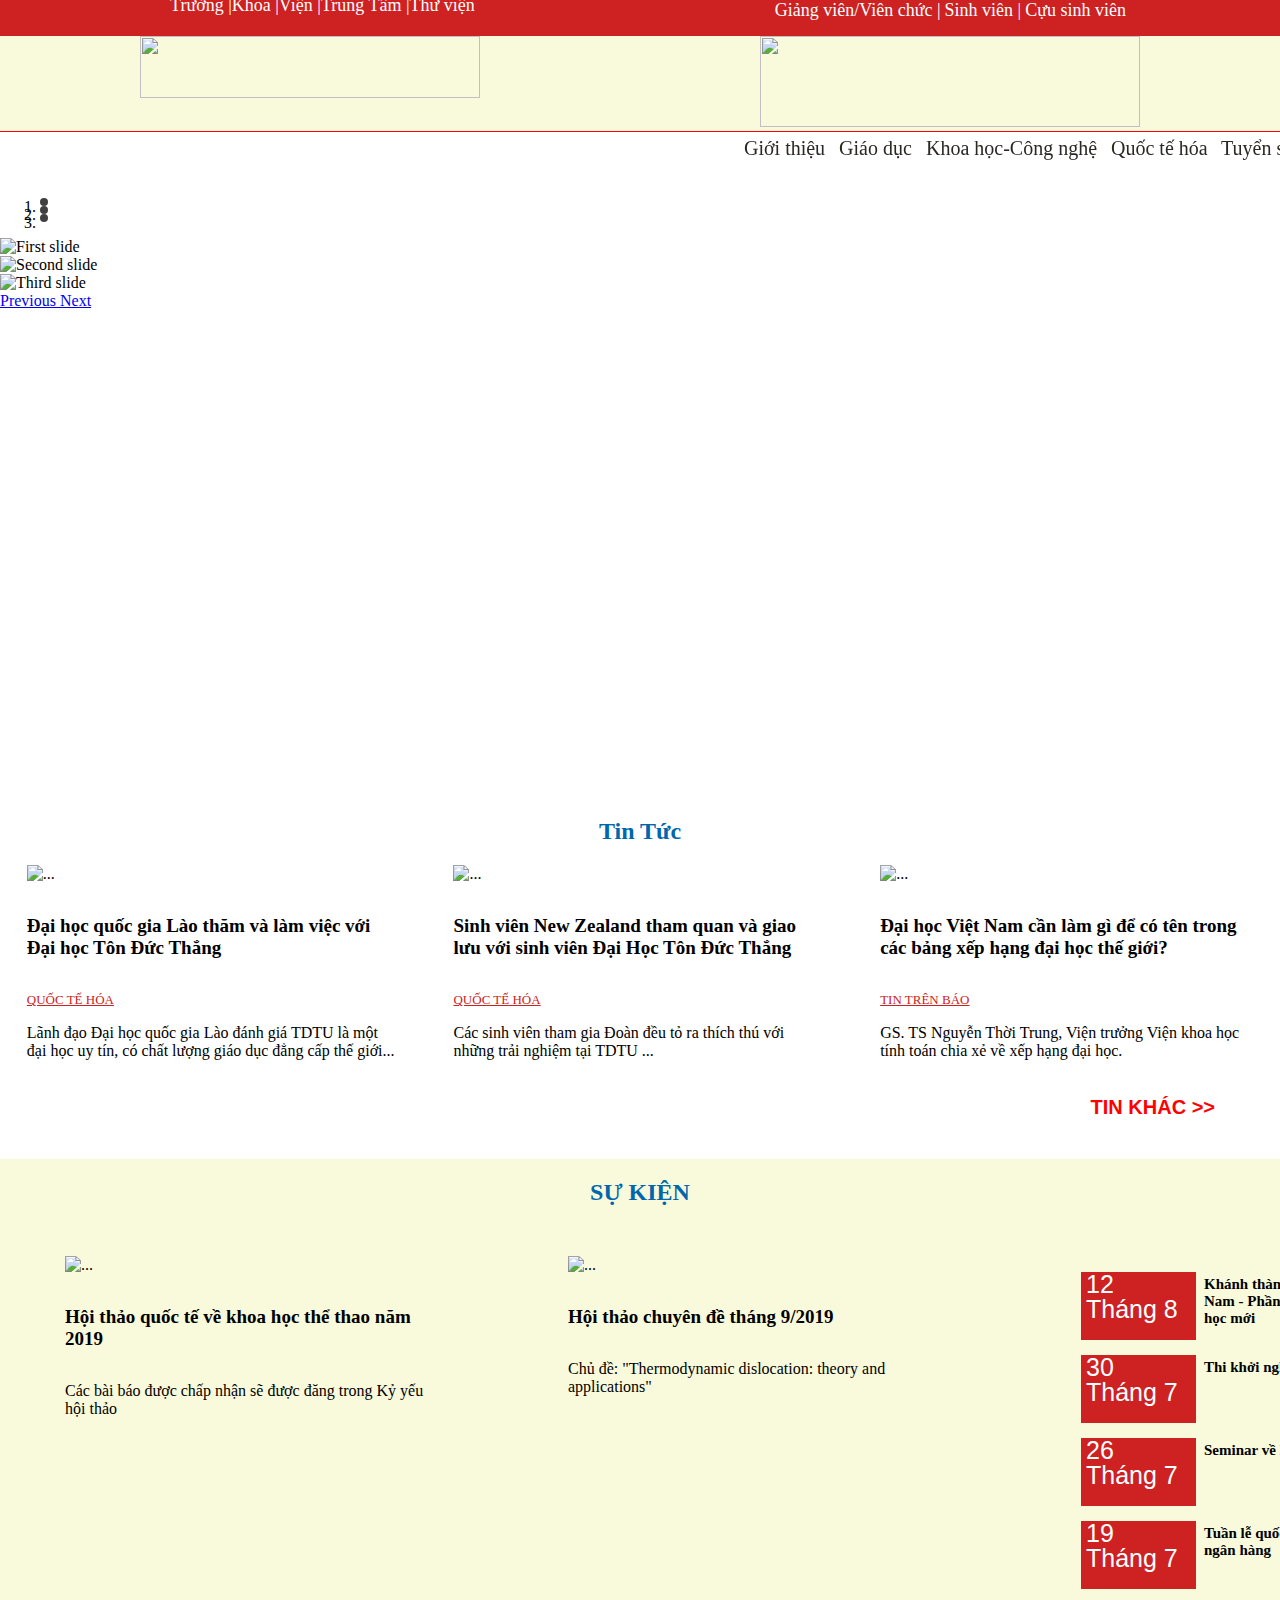
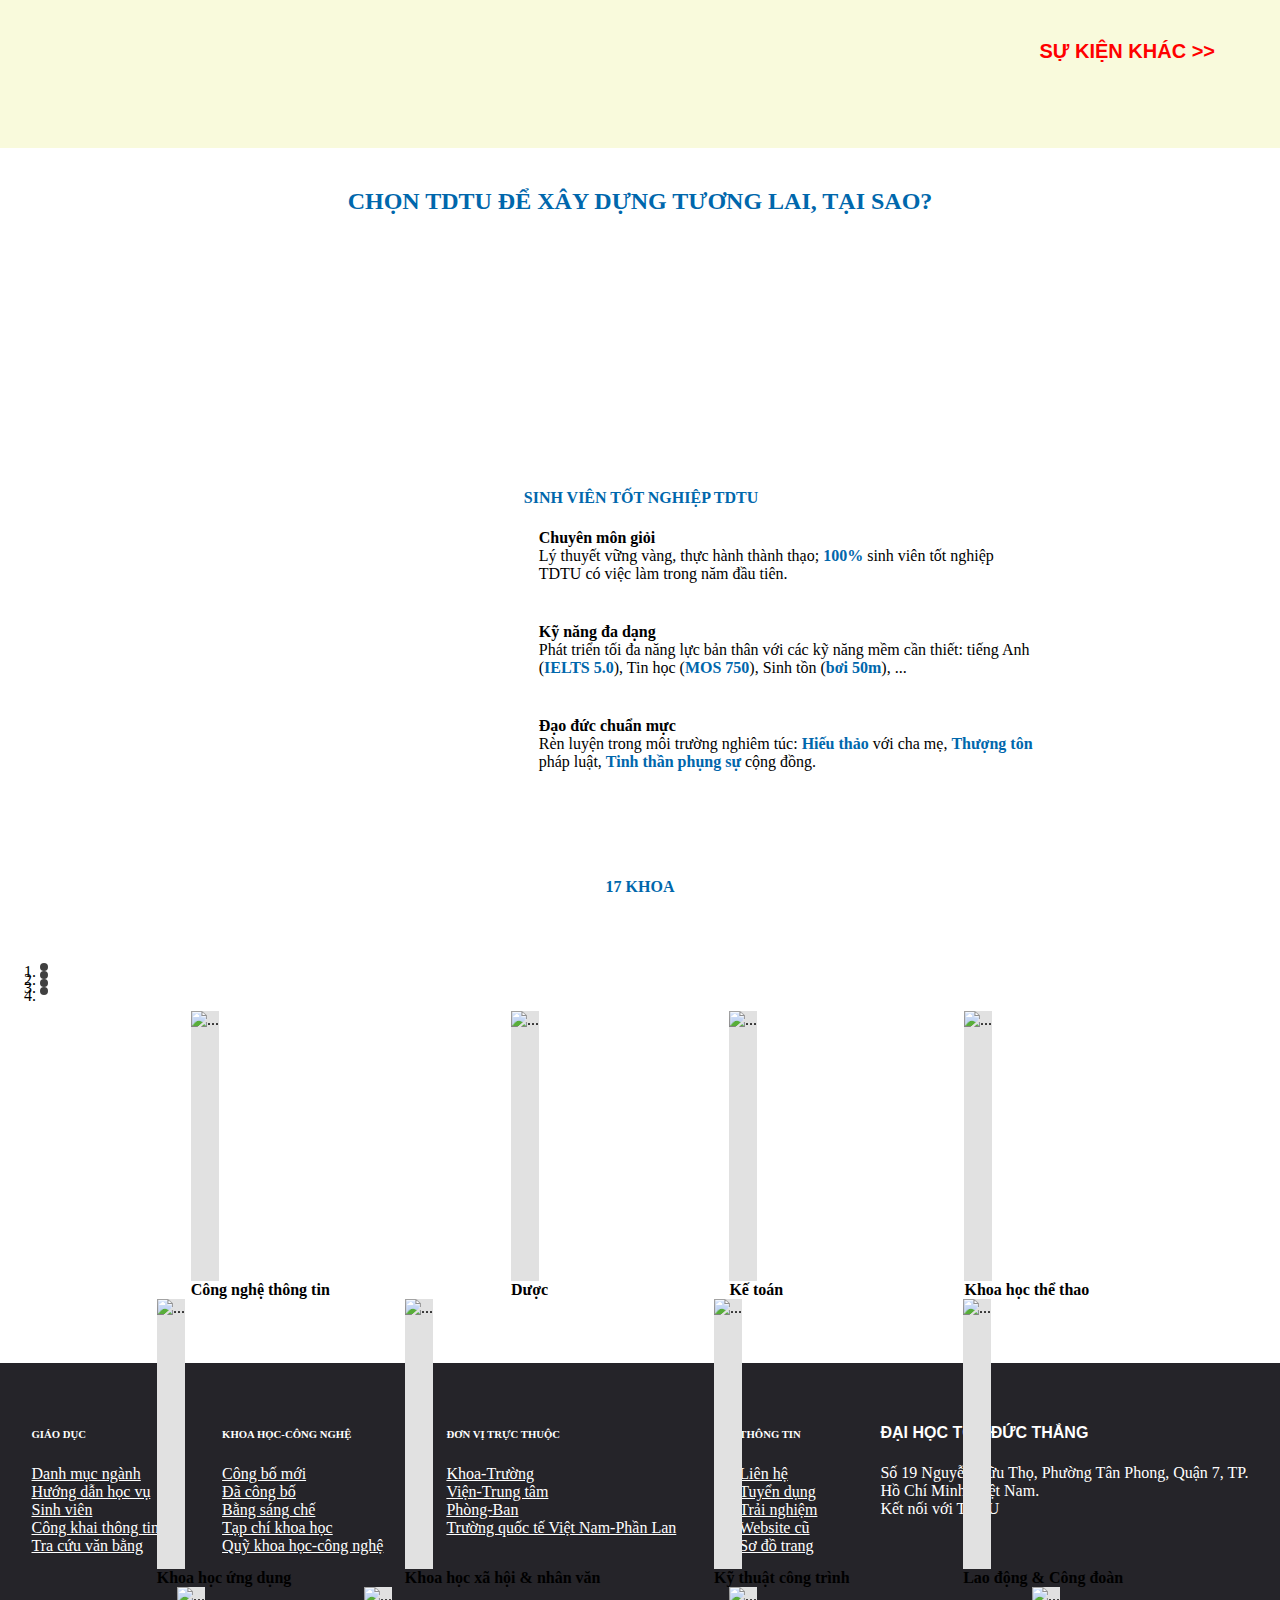
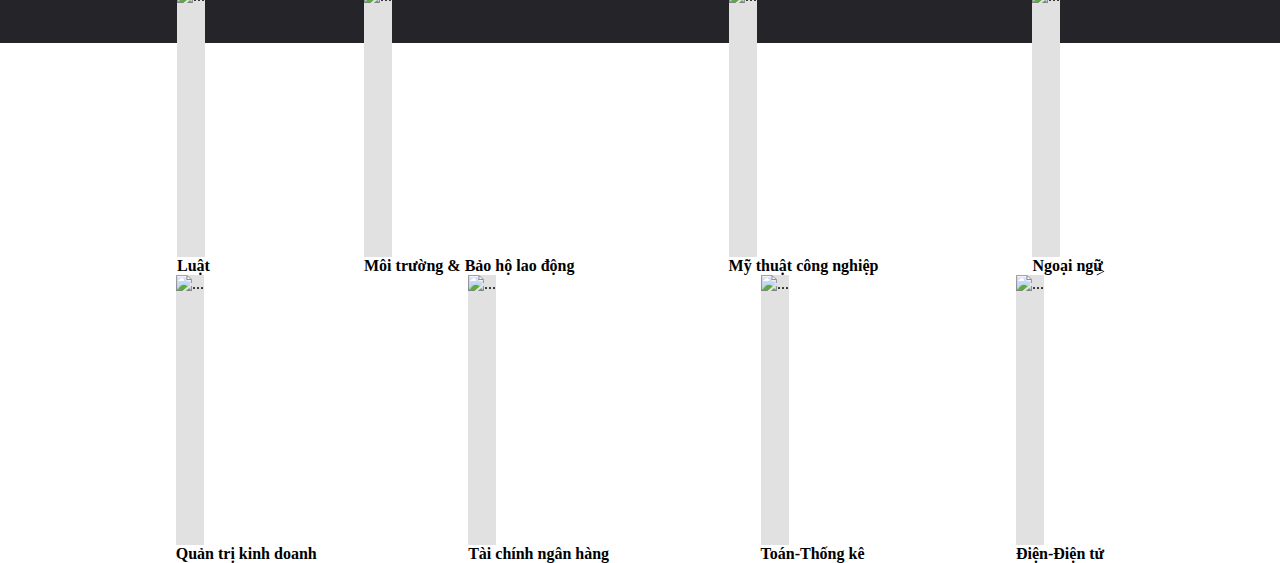
==== HTML/myweb.html @ 5452dd0e "Hoàn thành trang chủ" ====
<!DOCTYPE html>
<html lang="en">

<head>
    <meta charset="UTF-8">
    <meta name="viewport" content="width=device-width, initial-scale=1, shrink-to-fit=no">
    <title>ĐH Tôn Đức Thắng</title>
    <link rel="stylesheet" href="../jquery-ui-1.12.1.custom/jquery-ui-1.12.1.custom/jquery-ui.min.css">
    <link rel="stylesheet" href="../bootstrap-4.3.1-dist/bootstrap-4.3.1-dist/css/bootstrap.min.css">
    <link rel="stylesheet" href="../CSS/myweb.css">
    <link rel="stylesheet" href="../CSS/font.css">
    <link rel="stylesheet" href="../dist/aos.css"><!--animation scroll -->
    <script src="../dist/aos.js"></script>
    <script src="../jquery.js"></script>
    <script src="../bootstrap-4.3.1-dist/bootstrap-4.3.1-dist/js/bootstrap.bundle.min.js"></script>
    <script src="../bootstrap-4.3.1-dist/bootstrap-4.3.1-dist/js/bootstrap.min.js"></script>
</head>

<body>
    <div id="wrapper">
    	<button id="myBtn" title="Go to top"><i class="fas fa-chevron-circle-up"></i></button>
        <div id="header">
            <div class="firstheader">
                <div class="left">
                    <i class="fas fa-university"></i>
                    <ul>
                    	<li><a href="" class="menu-name">Trường |</a>
							<ul class="dropdown">
								<li><a href="">Trường TCCN Tôn Đức Thắng</a></li>
								<li><a href="">Trường quốc tế Việt Nam-Phần Lan</a></li>
							</ul>
                    	</li>
                    	<li><a href="" class="menu-name">Khoa |</a>
							<ul class="dropdown">
								<li> <a href="">Khoa Công nghệ thông tin</a></li>
								<li> <a href="">Khoa Dược</a></li>
								<li> <a href="">Khoa điện tử</a></li>
								<li> <a href="">Khoa giáo dục quốc tế</a></li>
								<li> <a href="">Khoa kế toán</a></li>
								<li> <a href="">Khoa khoa học thể thao</a></li>
								<li> <a href="">Khoa khoa học ứng dụng</a></li>
								<li> <a href="">Khoa khoa học xã hội và nhân văn </a></li>
								<li> <a href="">Khoa kỹ thuật công trình</a></li>
								<li> <a href="">Khoa lao động và công đoàn </a></li>
								<li> <a href="">Khoa luật</a></li>
								<li> <a href="">Khoa môi trường và bảo hộ lao động</a></li>
								<li> <a href="">Khoa mỹ thuật công nghiệp</a></li>
								<li> <a href="">Khoa ngoại ngữ</a></li>
								<li> <a href="">Khoa quản trị kinh doanh</a></li>
								<li> <a href="">Khoa tài chính-ngân hàng</a></li>
								<li> <a href="">Khoa toán-thống kê</a></li>
							</ul>
                    	</li>
                    	<li><a href="" class="menu-name">Viện |</a>
							<ul class="dropdown">
								<li><a href="">Viện hợp tác quốc tế và nghiên cứu phát triển</a></li>
								<li><a href="">Viện khoa học tính toán</a></li>
								<li><a href="">Viện nghiên cứu di truyền và giống</a></li>
								<li><a href="">Viện tiên tiến khoa học vật liệu</a></li>
								<li><a href="">Viện chính sách kinh tế và kinh doanh</a></li>
							</ul>
                    	</li>
                    	<li><a href="" class="menu-name">Trung Tâm |</a>
							<ul class="dropdown">
								<li><a href="">TT an toàn lao động và công nghệ môi trường</a></li>
								<li><a href="">TT chuyên gia Hàn Quốc</a></li>
								<li><a href="">TT công nghệ thông tin ứng dụng</a></li>
								<li><a href="">TT đào tạo phát triển xã hội</a></li>
								<li><a href="">TT đào tạo và phát triển các giải pháp kinh tế </a></li>
								<li><a href="">TT giáo dục quốc phòng an ninh </a></li>
								<li><a href="">TT hợp tác Châu Âu </a></li>
								<li><a href="">TT hợp tác doanh nghiệp và cựu sinh viên</a></li>
								<li><a href="">TT nghiên cứu và đào tạo kinh tế ứng dụng</a></li>
								<li><a href="">TT ngôn ngữ sáng tạo</a></li>
								<li><a href="">TT phát triển khoa học quản lý và công nghệ ứng dụng</a></li>
								<li><a href="">TT tư vấn và kiểm định xây dựng</a></li>
								<li><a href="">TT ứng dụng và phát triển mỹ thuật công nghiệp</a></li>
								<li><a href="">TT Việt Nam học và tiếng Việt cho người nước ngoài</a></li>
								<li><a href="">TT thông tin học thuật và nghiên cứu</a></li>
								<li><a href="">TT quan trắc môi trường</a></li>
							</ul>	
                    	</li>
                    	<li><a href="" class="menu-name">Thư viện</a></li>
                    </ul>
                </div>
                <div class="right">
                    <i class="fas fa-user"></i>
                    <a href="">Giảng viên/Viên chức |</a>
                    <a href="">Sinh viên |</a>
                    <a href="">Cựu sinh viên</a>
                    <img src="../IMG/flag-en.png" alt="">
                </div>
            </div>
            <div class="secondheader">
                <div class="brand-left"> <img src="../IMG/Brand-left.png" alt=""></div>
                <div class="brand-right"> <img src="../IMG/Brand-right.png" alt=""></div>
            </div>
            <div class="thirdheader">
                <div class="menu">
                    <a class="link" href="">Giới thiệu</a>
                    <a class="link" href="">Giáo dục</a>
                    <a class="link" href="">Khoa học-Công nghệ</a>
                    <a class="link" href="">Quốc tế hóa</a>
                    <a class="link" href="">Tuyển sinh</a>
                </div>
                <div class="search-box">
                    <i class="fas fa-search"></i>
                </div>
            </div>
        </div>
        <div id="main">
            <div class="slide">
                <div id="myCarousel1" class="carousel slide" data-ride="carousel">
                    <ol class="carousel-indicators">
                        <li data-target="#myCarousel1" data-slide-to="0" class="active"></li>
                        <li data-target="#myCarousel1" data-slide-to="1"></li>
                        <li data-target="#myCarousel1" data-slide-to="2"></li>
                    </ol>
                    <div class="carousel-inner">
                        <div class="carousel-item active">
                            <img class="d-block w-100" src="../IMG/slidepics-1.jpg" alt="First slide">
                        </div>
                        <div class="carousel-item">
                            <img class="d-block w-100" src="../IMG/slidepics-2.jpg" alt="Second slide">
                        </div>
                        <div class="carousel-item">
                            <img class="d-block w-100" src="../IMG/slidepics-3.jpg" alt="Third slide">
                        </div>
                    </div>
                    <a class="carousel-control-prev" href="#myCarousel1" role="button" data-slide="prev">
                        <span class="carousel-control-prev-icon" aria-hidden="true"></span>
                        <span class="sr-only">Previous</span>
                    </a>
                    <a class="carousel-control-next" href="#myCarousel1" role="button" data-slide="next">
                        <span class="carousel-control-next-icon" aria-hidden="true"></span>
                        <span class="sr-only">Next</span>
                    </a>
                </div>
            </div>
            <div class="News">
                <h2 style="color:#0067ac; text-align: center;">Tin Tức</h2>
                <div id="row1">
                    <div class="card ">
                        <div class="img-zoom"><img src="../IMG/newspics-3.png" class="card-img-top newsimg" alt="..."></div>
                        <div class="card-body">
                            <h5 class="card-title">Đại học quốc gia Lào thăm và làm việc với Đại học Tôn Đức Thắng</h5>
                            <a href="#" class="btn btn-primary">QUỐC TẾ HÓA</a>
                            <p class="card-text"> Lãnh đạo Đại học quốc gia Lào đánh giá TDTU là một đại học uy tín, có chất lượng giáo dục đẳng cấp thế giới... </p>
                        </div>
                    </div>
                    <div class="card ">
                        <div class="img-zoom"><img src="../IMG/newspics-2.png" class="card-img-top newsimg" alt="..."></div>
                        <div class="card-body">
                            <h5 class="card-title">Sinh viên New Zealand tham quan và giao lưu với sinh viên Đại Học Tôn Đức Thắng</h5>
                            <a href="#" class="btn btn-primary">QUỐC TẾ HÓA</a>
                            <p class="card-text"> Các sinh viên tham gia Đoàn đều tỏ ra thích thú với những trải nghiệm tại TDTU ... </p>
                        </div>
                    </div>
                    <div class="card ">
                        <div class="img-zoom"><img src="../IMG/newspics-3.png" class="card-img-top newsimg" alt="..."></div>
                        <div class="card-body">
                            <h5 class="card-title">Đại học Việt Nam cần làm gì để có tên trong các bảng xếp hạng đại học thế giới?</h5>
                            <a href="#" class="btn btn-primary">TIN TRÊN BÁO</a>
                            <p class="card-text"> GS. TS Nguyễn Thời Trung, Viện trưởng Viện khoa học tính toán chia xẻ về xếp hạng đại học. </p>
                        </div>
                    </div>
                </div>
            </div>
            <div class="more-sth"> <a href="#"> TIN KHÁC >> </a></div>
            <div id="ndmain">
                <h2 style="color:#0067ac; text-align: center;">SỰ KIỆN</h2>
                <div class="event">
                    <div id="col1">
                        <div class="card">
                            <img src="../IMG/eventpics1.jpg" class="card-img-top" alt="...">
                            <div class="card-body">
                                <h5 class="card-title">Hội thảo quốc tế về khoa học thể thao năm 2019</h5>
                                <p class="card-text">Các bài báo được chấp nhận sẽ được đăng trong Kỷ yếu hội thảo</p>
                            </div>
                        </div>
                        <div class="card eventcard2">
                            <img src="../IMG/eventpics2.jpg" class="card-img-top" alt="...">
                            <div class="card-body">
                                <h5 class="card-title">Hội thảo chuyên đề tháng 9/2019</h5>
                                <p class="card-text">Chủ đề: "Thermodynamic dislocation: theory and applications"</p>
                            </div>
                        </div>
                    </div>
                    <div id="col2">
                        <ul>
                            <li>
                                <div class="event-block">
                                    <div class="event-date">
                                        <span class="day">12</span>
                                        <br>
                                        <span class="month">Tháng 8</span>
                                    </div>
                                    <div class="event-title">
                                        <a href="#">Khánh thành Trường quốc tế Việt Nam - Phần Lan và khai giảng năm học mới</a>
                                    </div>
                                </div>
                            </li>
                            <li>
                                <div class="event-block">
                                    <div class="event-date">
                                        <span class="day">30</span>
                                        <br>
                                        <span class="month">Tháng 7</span>
                                    </div>
                                    <div class="event-title">
                                        <a href="#">Thi khởi nghiệp Năm 2019</a>
                                    </div>
                                </div>
                            </li>
                            <li>
                                <div class="event-block">
                                    <div class="event-date">
                                        <span class="day">26</span>
                                        <br>
                                        <span class="month">Tháng 7</span>
                                    </div>
                                    <div class="event-title">
                                        <a href="#">Seminar về hóa học lượng tử</a>
                                    </div>
                                </div>
                            </li>
                            <li>
                                <div class="event-block">
                                    <div class="event-date">
                                        <span class="day">19</span>
                                        <br>
                                        <span class="month">Tháng 7</span>
                                    </div>
                                    <div class="event-title">
                                        <a href="#">Tuần lễ quốc tế 2019 Khoa tài chính-ngân hàng</a>
                                    </div>
                                </div>
                            </li>
                        </ul>
                    </div>
                </div>
                <div class="more-sth"> <a href="#"> SỰ KIỆN KHÁC >> </a></div>
            </div>
            <div class="reason-to">
                <h2>CHỌN TDTU ĐỂ XÂY DỰNG TƯƠNG LAI, TẠI SAO?</h2>
                <div class="reason-to-1">
                    <div id="transcroller-body" class="aos-all">
                        <div class="aos-item" data-aos="zoom-in">
                            <div class="aos-item__inner">
                                <a href="#"><img src="../IMG/zoomin1.jpg" alt=""></a>
                                <a href="#"> 1-TDTU là đại học số 1 Việt Nam và Top 1000 đại học hàng đầu thế giới </a>
                            </div>
                        </div>
                        <div class="aos-item" data-aos="zoom-in">
                            <div class="aos-item__inner">
                                <a href="#"><img src="../IMG/zoomin2.jpg" alt=""></a>
                                <a href="#">  2-Điều kiện, phương pháp dạy và học chuyên dụng, hiện đại </a>
                            </div>
                        </div>
                        <div class="aos-item" data-aos="zoom-in">
                            <div class="aos-item__inner">
                                <a href="#"><img src="../IMG/zoomin3.jpg" alt=""></a>
                                <a href="#"> 3-Lực lượng chuyên môn hùng mạnh và chuyên nghiệp </a>
                            </div>
                        </div>
                    </div>
                </div>
                <div class="reason-to-2">
                    <div id="transcroller-body" class="aos-all">
                        <div class="aos-item" data-aos="zoom-in">
                            <div class="aos-item__inner">
                                <a href="#"><img src="../IMG/zoomin4.jpg" alt=""></a>
                                <a href="#">  4-Chương trình giáo dục đại học và sau đại học tiên tiến </a>
                            </div>
                        </div>
                        <div class="aos-item" data-aos="zoom-in">
                            <div class="aos-item__inner">
                                <a href="#"><img src="../IMG/zoomin5.jpg" alt=""></a>
                                <a href="#">  5-Môi trường học tập tiêu chuẩn quốc tế 5 sao  </a>
                            </div>
                        </div>
                        <div class="aos-item" data-aos="zoom-in">
                            <div class="aos-item__inner">
                                <a href="#"><img src="../IMG/zoomin6.jpg" alt=""></a>
                                <a href="#">  6-Chuẩn đầu ra của giáo dục đạt tầm quốc tế </a>
                            </div>
                        </div>
                        <div class="aos-item" data-aos="zoom-in">
                            <div class="aos-item__inner">
                                <a href="#"><img src="../IMG/zoomin7.jpg" alt=""></a>
                                <a href="#">  7-Môi trường rèn luyện tốt nhất  </a>
                            </div>
                        </div>
                    </div>
                </div>
            </div>
            <div class="after-graduated">
                <div class="left-col">
                    <div id="transcroller-body" class="aos-all">
                        <div class="aos-item" data-aos="zoom-in-up">
                            <div class="aos-item__inner">
                                <img src="../IMG/zoomup.png" alt="">
                            </div>
                        </div>
                    </div>
                </div>
                <div class="right-col">
                    <h4>SINH VIÊN TỐT NGHIỆP TDTU</h4>
                    <ul>
                        <li>
                            <div class="graduated-block">
                                <div class="thumb-icon">
                                    <i class="far fa-thumbs-up"></i>
                                </div>
                                <div class="description">
                                    <span><b>Chuyên môn giỏi</b></span>
                                    <br>
                                    <span>Lý thuyết vững vàng, thực hành thành thạo; <b style="color: #0067ac">100%</b> sinh viên tốt nghiệp TDTU có việc làm trong năm đầu tiên.</span>
                                </div>
                            </div>
                        </li>
                        <li>
                            <div class="graduated-block">
                                <div class="thumb-icon">
                                    <i class="far fa-thumbs-up"></i>
                                </div>
                                <div class="description">
                                    <span><b>Kỹ năng đa dạng</b></span>
                                    <br>
                                    <span>Phát triển tối đa năng lực bản thân với các kỹ năng mềm cần thiết: tiếng Anh (<b style="color: #0067ac">IELTS 5.0</b>), Tin học (<b style="color: #0067ac">MOS 750</b>), Sinh tồn (<b style="color: #0067ac">bơi 50m</b>), ...</span>
                                </div>
                            </div>
                        </li>
                        <li>
                            <div class="graduated-block">
                                <div class="thumb-icon">
                                    <i class="far fa-thumbs-up"></i>
                                </div>
                                <div class="description">
                                    <span><b>Đạo đức chuẩn mực</b></span>
                                    <br>
                                    <span>Rèn luyện trong môi trường nghiêm túc: <b style="color: #0067ac">Hiếu thảo</b> với cha mẹ, <b style="color: #0067ac">Thượng tôn</b> pháp luật, <b style="color: #0067ac">Tinh thần phụng sự</b> cộng đồng.</span>
                                </div>
                            </div>
                        </li>
                    </ul>
                </div>
            </div>
            <div class="Subject">
            	<div class="subject-total"> <h4>17 KHOA</h4> </div>
                <div id="myCarousel2" class="carousel slide" data-ride="carousel">
                    <ol class="carousel-indicators outside-indicators">
                        <li data-target="#myCarousel2" data-slide-to="0" class="active"></li>
                        <li data-target="#myCarousel2" data-slide-to="1"></li>
                        <li data-target="#myCarousel2" data-slide-to="2"></li>
                        <li data-target="#myCarousel2" data-slide-to="3"></li>
                    </ol>
                    <div class="carousel-inner">
                        <div class="carousel-item active">
                            <div class="khoa">
                                <div class="faculty-of">
                                    <div class="black-blured">
                                        <img src="../IMG/Khoa-CNTT.jpg" class="card-img-top" alt="...">
                                        <div class="middle">
                                            <a href="#" class="text">VISIT THE WEB SITE</a></div>
                                    </div>
                                    <div><a href="">Công nghệ thông tin</a></div>
                                </div>
                                <div class="faculty-of">
                                    <div class="black-blured">
                                        <img src="../IMG/Khoa-Duoc.jpg" class="card-img-top" alt="...">
                                        <div class="middle">
                                            <a href="#" class="text">VISIT THE WEB SITE</a></div>
                                    </div>
                                    <div><a href="">Dược</a></div>
                                </div>
                                <div class="faculty-of">
                                    <div class="black-blured">
                                        <img src="../IMG/Khoa-Ke-Toan-new.jpg" class="card-img-top" alt="...">
                                        <div class="middle">
                                            <a href="#" class="text">VISIT THE WEB SITE</a></div>
                                    </div>
                                    <div><a href="">Kế toán</a></div>
                                </div>
                                <div class="faculty-of">
                                    <div class="black-blured">
                                        <img src="../IMG/Khoa-KHTT-new.jpg" class="card-img-top" alt="...">
                                        <div class="middle">
                                            <a href="#" class="text">VISIT THE WEB SITE</a></div>
                                    </div>
                                    <div><a href="">Khoa học thể thao</a></div>
                                </div>
                            </div>
                        </div>
                        <div class="carousel-item">
                            <div class="khoa">
                                <div class="faculty-of">
                                    <div class="black-blured">
                                        <img src="../IMG/Khoa-KHUD-new.jpg" class="card-img-top" alt="...">
                                        <div class="middle">
                                            <a href="#" class="text">VISIT THE WEB SITE</a></div>
                                    </div>
                                    <div><a href="">Khoa học ứng dụng</a></div>
                                </div>
                                <div class="faculty-of">
                                    <div class="black-blured">
                                        <img src="../IMG/Khoa-XHNV-new.jpg" class="card-img-top" alt="...">

                                        <div class="middle">
                                            <a href="#" class="text">VISIT THE WEB SITE</a></div>
                                    </div>
                                    <div><a href="">Khoa học xã hội & nhân văn</a></div>
                                </div>
                                <div class="faculty-of">
                                    <div class="black-blured">
                                        <img src="../IMG/Khoa-KTCT-new.jpg" class="card-img-top" alt="...">

                                        <div class="middle">
                                            <a href="#" class="text">VISIT THE WEB SITE</a></div>
                                    </div>
                                    <div><a href="">Kỹ thuật công trình</a></div>
                                </div>
                                <div class="faculty-of">
                                    <div class="black-blured">
                                        <img src="../IMG/Khoa-QHLD-new.jpg" class="card-img-top" alt="...">

                                        <div class="middle">
                                            <a href="#" class="text">VISIT THE WEB SITE</a></div>
                                    </div>
                                    <div><a href="">Lao động & Công đoàn</a></div>
                                </div>
                            </div>
                        </div>
                        <div class="carousel-item">
                            <div class="khoa">
                                <div class="faculty-of">
                                    <div class="black-blured">
                                        <img src="../IMG/Khoa-luat-new.jpg" class="card-img-top" alt="...">
                                        <div class="middle">
                                            <a href="#" class="text">VISIT THE WEB SITE</a></div>
                                    </div>
                                    <div><a href="">Luật</a></div>
                                </div>
                                <div class="faculty-of">
                                    <div class="black-blured">
                                        <img src="../IMG/Khoa-MTBHLD-new.jpg" class="card-img-top" alt="...">

                                        <div class="middle">
                                            <a href="#" class="text">VISIT THE WEB SITE</a></div>
                                    </div>
                                    <div><a href="">Môi trường & Bảo hộ lao động</a></div>
                                </div>
                                <div class="faculty-of">
                                    <div class="black-blured">
                                        <img src="../IMG/Khoa-MTCN-new.jpg" class="card-img-top" alt="...">
                                        <div class="middle">
                                            <a href="#" class="text">VISIT THE WEB SITE</a></div>
                                    </div>
									<div><a href="">Mỹ thuật công nghiệp</a></div>
                                </div>
                                <div class="faculty-of">
                                    <div class="black-blured">
                                        <img src="../IMG/Khoa-NN-new.jpg" class="card-img-top" alt="...">
                                        <div class="middle">
                                            <a href="#" class="text">VISIT THE WEB SITE</a></div>
                                    </div>
                                    <div><a href="">Ngoại ngữ</a></div>
                                </div>
                            </div>
                        </div>
                        <div class="carousel-item">
                            <div class="khoa">
                                <div class="faculty-of">
                                    <div class="black-blured">
                                        <img src="../IMG/Khoa-QTKKD-new.jpg" class="card-img-top" alt="...">
                                        <div class="middle">
                                            <a href="#" class="text">VISIT THE WEB SITE</a></div>
                                    </div>
                                    <div><a href="">Quản trị kinh doanh</a></div>
                                </div>
                                <div class="faculty-of">
                                    <div class="black-blured">
                                        <img src="../IMG/Khoa-TCNH-new.jpg" class="card-img-top" alt="...">
                                        <div class="middle">
                                            <a href="#" class="text">VISIT THE WEB SITE</a></div>
                                    </div>
                                    <div><a href="">Tài chính ngân hàng</a></div>
                                </div>
                                <div class="faculty-of">
                                	<div class="black-blured">
                                		<img src="../IMG/Khoa-Toan-new.jpg" class="card-img-top" alt="...">
                                		<div class="middle">
                                			<a href="#" class="text">VISIT THE WEB SITE</a></div>
                                	</div>
                                		<div><a href="">Toán-Thống kê</a></div>
                                </div>
                                <div class="faculty-of">
                                	<div class="black-blured">
                                		<img src="../IMG/Khoa-Dien-DT-new.jpg" class="card-img-top" alt="...">
                                		<div class="middle">
                                			<a href="#" class="text">VISIT THE WEB SITE</a>></div>
                                	</div>
                                	<div><a href="">Điện-Điện tử</a></div>
                                </div>
                            </div>
                        </div>
                    </div>
                </div>
            </div>
        </div>
        <div id="footer">
            <div class="divided-footer">
                <div class="sec1">
                    <h6>GIÁO DỤC</h6>
                    <div class="menu-footer">
                        <a href="">Danh mục ngành</a>
                        <br>
                        <a href="">Hướng dẫn học vụ</a>
                        <br>
                        <a href="">Sinh viên</a>
                        <br>
                        <a href="">Công khai thông tin</a>
                        <br>
                        <a href="">Tra cứu văn bằng</a>
                        <br>
                    </div>
                </div>
                <div class="sec2">
                    <h6>KHOA HỌC-CÔNG NGHỆ</h6>
                    <div class="menu-footer">
                        <a href="">Công bố mới</a>
                        <br>
                        <a href="">Đã công bố</a>
                        <br>
                        <a href="">Bằng sáng chế</a>
                        <br>
                        <a href="">Tạp chí khoa học</a>
                        <br>
                        <a href="">Quỹ khoa học-công nghệ</a>
                        <br>
                    </div>
                </div>
                <div class="sec3">
                    <h6>ĐƠN VỊ TRỰC THUỘC</h6>
                    <div class="menu-footer">
                        <a href="">Khoa-Trường</a>
                        <br>
                        <a href="">Viện-Trung tâm</a>
                        <br>
                        <a href="">Phòng-Ban</a>
                        <br>
                        <a href="">Trường quốc tế Việt Nam-Phần Lan</a>
                        <br>
                    </div>
                </div>
                <div class="sec4">
                    <h6>THÔNG TIN</h6>
                    <div class="menu-footer">
                        <a href="">Liên hệ</a>
                        <br>
                        <a href="">Tuyển dụng</a>
                        <br>
                        <a href="">Trải nghiệm</a>
                        <br>
                        <a href="">Website cũ</a>
                        <br>
                        <a href="">Sơ đồ trang</a>
                        <br>
                    </div>
                </div>
                <div class="sec5">
                    <h4>ĐẠI HỌC TÔN ĐỨC THẮNG</h4>
                    <div class="address">
                        Số 19 Nguyễn Hữu Thọ, Phường Tân Phong, Quận 7, TP.
                        <br> Hồ Chí Minh, Việt Nam.
                        <br> Kết nối với TDTU <a href=""><i class="fab fa-facebook"></i></a> <a href=""><i class="fab fa-youtube"></i></a> <a href=""><i class="fab fa-twitter"></i></a> <a href=""><i class="fab fa-google-plus-square"></i></a>
                    </div>
                </div>
            </div>
        </div>
    </div>
    <script>
    	AOS.init({
			easing: 'ease-in-out-sine'
		});
		$('#myCarousel1, #myCarousel2').carousel();
    </script>
</body>
<script src="../JS/jscript.js"></script>
</html>
---- CSS/myweb.css ----
body{
	margin: 0px;
	height: auto !important;
}
.firstheader{
	display: flex;
	justify-content: space-around;
	height: 36px;
	background-color: #cd2122;
}
.fa-university{
	color: #fff;
}
.fa-user{
	color: #fff;
}
.left{
	padding-top: 0px;
}
.left a{
	text-decoration: none;
}
.menu-name{
	color: #fff;
	font-size: 18px;
}
.left a:hover{
	text-decoration: underline
}
.right a{
	text-decoration: none;
	color: white;
	font-size: 18px;
}
.right a:hover{
	text-decoration: underline
}
.secondheader{
	display: flex;
	justify-content: space-around;
	background-color: #f9fadc;
	border-bottom: 1px solid red;
}
.brand-left img{
	height: 61.8px;
	width: 340px;
}
.brand-right img{
	height: 91px;
	width: 380px;
}
.thirdheader{
	width: 1200px;
	height: 45px;
	display: flex;
	justify-content: flex-end;
	margin-left: 120px;
	padding-top: 5px;
}
.menu a{
	text-decoration: none;
	font-size: 20px;
	color: #2B2823;
	padding-right: 10px;
}
.search-box{
	padding-top: 2px;
}

/* Underline From Center */
.menu a{
	display: inline-block;
	vertical-align: middle;
	-webkit-transform: perspective(1px) translateZ(0);
	transform: perspective(1px) translateZ(0);
	box-shadow: 0 0 1px rgba(0, 0, 0, 0);
	position: relative;
	overflow: hidden;
}
.menu a:before {
	content: "";
	position: absolute;
	z-index: -1;
	left: 51%;
	right: 51%;
	bottom: 0;
	background: #CD2122;
	height: 2px;
	-webkit-transition-property: left, right;
	transition-property: left, right;
	-webkit-transition-duration: 0.3s;
	transition-duration: 0.3s;
	-webkit-transition-timing-function: ease-out;
	transition-timing-function: ease-out;
}
.menu a:hover:before, .menu a:focus:before, .menu a:active:before {
	left: 0;
	right: 0;
}


.slide{
	height: 600px;
	width: 100%;
}
.carousel-inner img{
	height: 600px
}
/*row */
.img-zoom {
	overflow: hidden;
}
.img-zoom img {
  transition: transform .4s ease;
}
.img-zoom:hover img {
  transform: scale(1.2);
}
#row1{
	display: flex;
	justify-content: space-around
}
.card{
	width: 373px;
}
.btn{
	background-color: transparent;
	color: #CD2122;
	border: none;
	padding: 0;
	font-size: 13px
}
.btn:hover{
	background-color: transparent;
	color: #CD2122;
	border: none;
	text-decoration: underline;
	padding: 0;
}
.card-body{
	width: 373px;
	padding: 0;
}
.card-text{
	width: 373px
}
.card-title{
	font-size: 19px;
}
.card-title:hover{
	color: #CD2122;
	cursor: pointer;
}
.more-sth{
	padding-top: 20px;
	padding-bottom: 20px;
	text-align: right;
	padding-right: 65px;
}
.more-sth a{
	font-weight: bold;
	color: red;
	text-decoration: none;
	font-family: roboto, arial;
	font-size: 20px;
}
.more-sth a:hover{
	display: inline-block;
	line-height: 40px;
	background-color:#CD2122;
	color: #fff; 
}
#ndmain h2{
	padding-top: 20px;
}
.event{
	display: flex;
	padding-top: 30px;
}
.event-block{
	display: flex;
	margin-left: 100px
}
#col1{
	display: flex;
}
#col1 .card{
	margin-left:65px;
}
#col1 .eventcard2{
	margin-left: 130px
}
ul{
	display: block;
	list-style-type: none;
}
.event-date{
	text-align: left;
	width: 110px;
	height: 68px;
	background-color:#CD2122;
	margin-bottom: 15px;
	font-size: 25px;
	font-family: "Roboto", sans-serif;
	line-height: 1;
	color: #fff;
	padding-left: 5px
}
.event-title{
	width: 245px;
}
.event-title a{
	padding-left: 8px;
	font-size: 15px;
	color: #000;
	font-weight: bold;
}
.event-title a:hover{
	color: #CD2122;
	text-decoration: none;
}
#ndmain{
	height: 589px;
	background-color: #F9FADC;
}
.reason-to h2{
	color:#0067ac; 
	text-align: center;
	padding-top: 20px;
}
.aos-item {
	display: inline-block;
}

.aos-item__inner {
	display: flex;
	flex-direction: column;	
	width: 100%;
	height: 100%;
}
.aos-item__inner a img{
	border: 1.1px solid red;
	border-radius: 3px
}
.aos-item__inner a{
	color: #000;
	text-align: center;
	width: 302px;
}
.aos-item__inner a:hover{
	color: #CD2122;
	text-decoration: none;
}
.reason-to-1 div{
	display: flex;
	justify-content: space-evenly
}
.reason-to-2 div{
	padding-top: 15px;
	display: flex;
	justify-content: space-evenly
}
.after-graduated{
	padding-top: 80px;
	display: flex;
	justify-content: space-around;
	margin-right: 100px;
	margin-left: 100px;
}
.description span{
	display: inline-block;
	width: 500px
}
.right-col h4{
	color: #0067ac
}
.right-col ul{
	padding-left: 0px
}
.graduated-block{
	display: flex;
	padding-bottom: 40px;
}
.description{
	padding-left: 15px;
}
.fa-thumbs-up{
	font-size: 30px;
	color: #CD2122;
}
.khoa{
	display: flex;
	justify-content: space-around;
	margin-left: 100px;
	margin-right: 100px;
}
.text{
	display: none;
	color: #fff;
	font-size: 12px;
}
.middle a:hover{
	text-decoration: none;
	color: #fff;
}
.black-blured img{
	width: 270px;
	height: 270px;
	position: relative;
    z-index: -2;
}
.black-blured:hover .text{
	display: block;
	color: #fff;
}

.middle{
	transform: translate(80px,-30px);
}
#myCarousel2{
	height: 280px;
}
.carousel-indicators li {
    border-radius: 50%;
    width: 8px;
    height: 8px;
    background-color: #404040;
}
.outside-indicators{
	bottom: -50px;
}
#footer{
	margin-top: 120px;
	height: 280px;
	color: #fff;
	background-color:#252429;
}
.divided-footer{
	padding-top: 40px;
	display: flex;
	justify-content: space-around
}
#footer h4{
	font-family: "Roboto", Helvetica, Arial, sans-serif !important;
}
.menu-footer a {
	color: #fff;

}
.menu-footer a:hover{
	color: #CD2122;
	text-decoration: none;
}
.address a{
	color: #fff;
}
.black-blured {
  display: inline-block;
  vertical-align: middle;
  -webkit-transform: perspective(1px) translateZ(0);
  transform: perspective(1px) translateZ(0);
  box-shadow: 0 0 1px rgba(0, 0, 0, 0);
  position: relative;
  background: #e1e1e1;
  -webkit-transition-property: color;
  transition-property: color;
  -webkit-transition-duration: 0.3s;
  transition-duration: 0.3s;
  height: 270px
}
.black-blured:before {
  content: "";
  position: absolute;
  z-index: -1;
  top: 0;
  left: 0;
  right: 0;
  bottom: 0;
  background: rgba(0, 0, 0, 0.5);
  -webkit-transform: scale(0);
  transform: scale(0);
  -webkit-transition-property: transform;
  transition-property: transform;
  -webkit-transition-duration: 0.3s;
  transition-duration: 0.3s;
  -webkit-transition-timing-function: ease-out;
  transition-timing-function: ease-out;
  height: 270px
}
.black-blured:hover, .black-blured:focus, .black-blured:active {
  color: white;
}
.black-blured:hover:before, .black-blured:focus:before, .black-blured:active:before {
  -webkit-transform: scale(1);
  transform: scale(1);
}
.faculty-of{
	flex-direction: column;

}
.faculty-of a{
	color: #000;
	font-weight: bold;
	text-decoration: none;
}
.subject-total{
	text-align: center;
	color: #0067ac;
	padding-top: 30px;
	padding-bottom: 30px;
}
#myBtn {
	display: none;
	position: fixed;
	bottom: 20px;
	right: 30px; 
	z-index: 99; 
	border: none;
	outline: none;
	cursor: pointer;
	background-color: transparent;
}
.fa-chevron-circle-up{
	font-size: 40px;
	color: #CD2122;
}
.left ul li{
	float: left;
	display: inline-block;
    position: relative;
    line-height: 21px;
    text-align: left;
}
.left ul{
    list-style: none;
	padding-left: 20px;
}
ul li a{
	display: block;
	padding: 4px 0px;
	color: #333;
	text-decoration: none;
}
ul li a:hover{
	color: #CD2122; 
}
ul li ul.dropdown{
	width: 320px;
	height: auto;
	background: #F9FADC;
	display: none;
	position: absolute;
	z-index: 999;
	left: 0;
}
ul li:hover ul.dropdown{
	display: block;
}
ul li ul.dropdown li{
	display: block;
}
.dropdown li a{
	line-height: 20px;
}
.menu-name{
	margin-top:-25px ;
}
.menu-name:hover{
	color: #fff
}
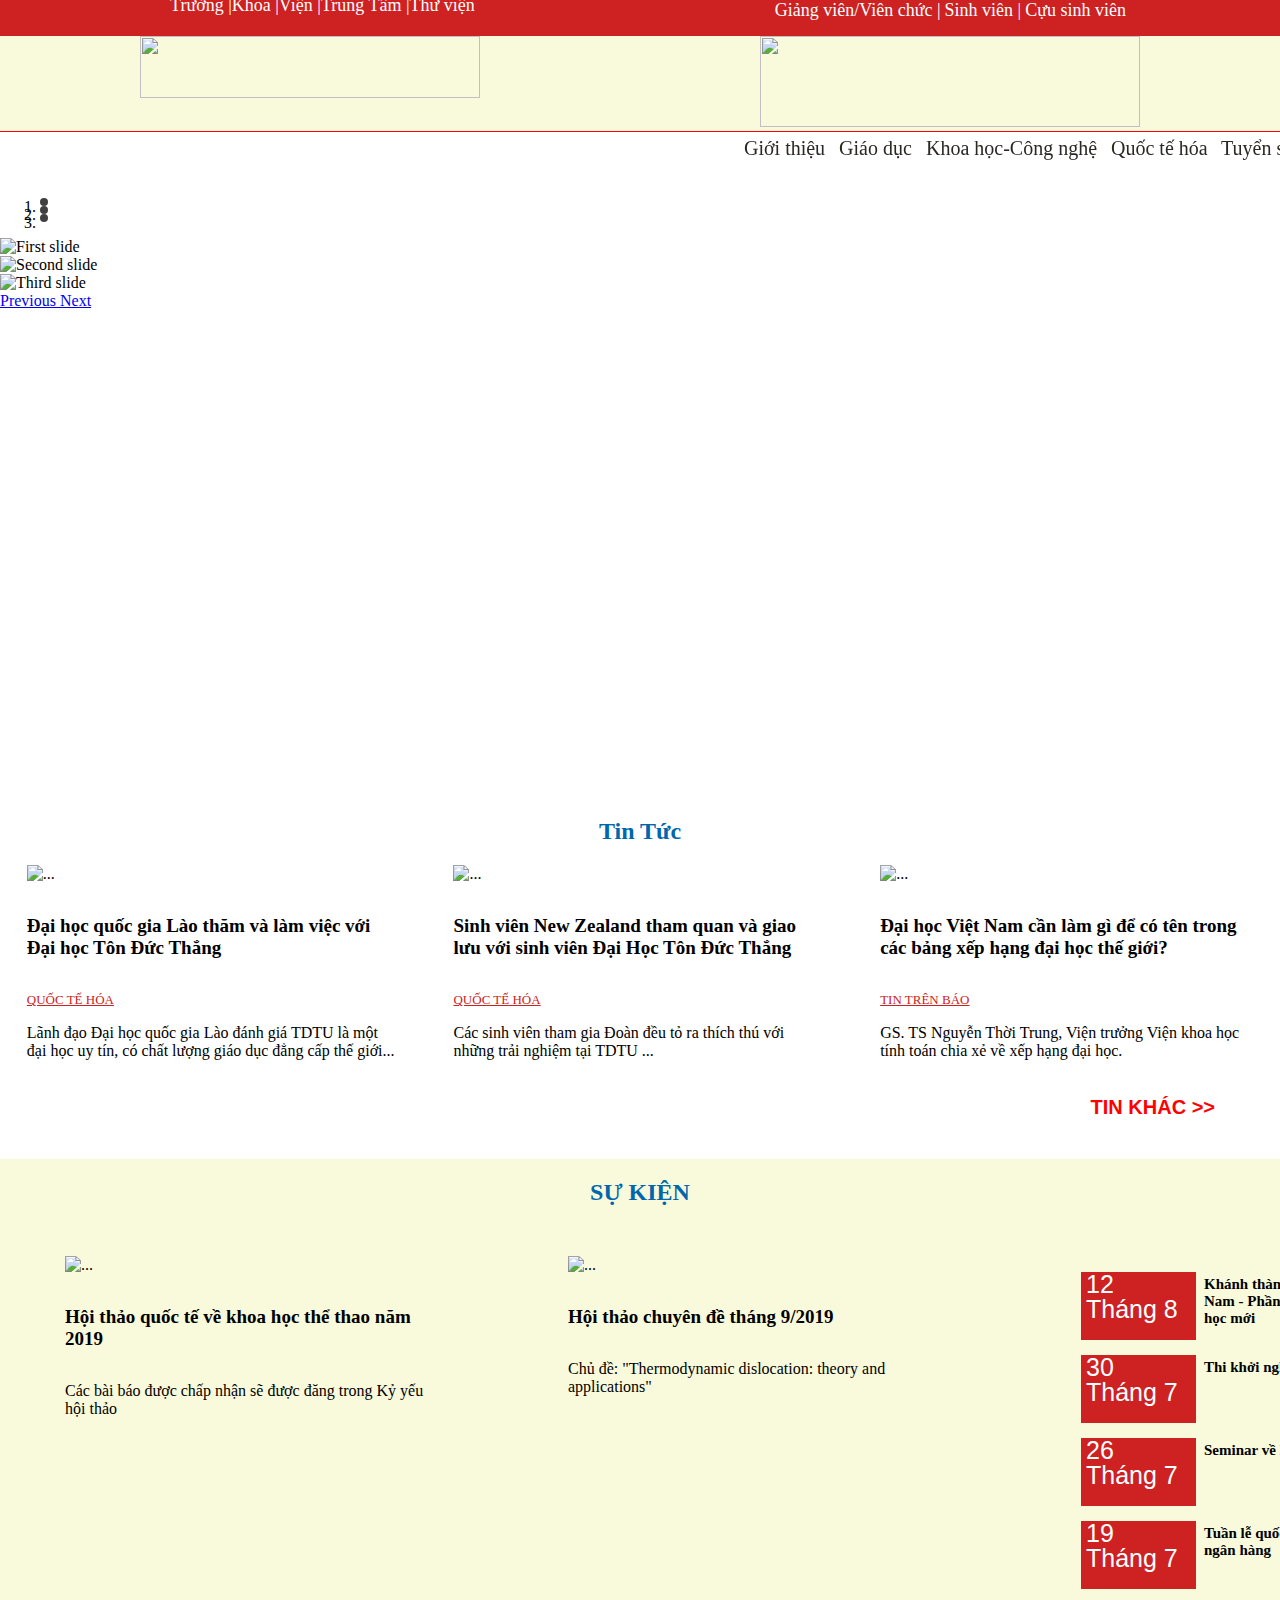
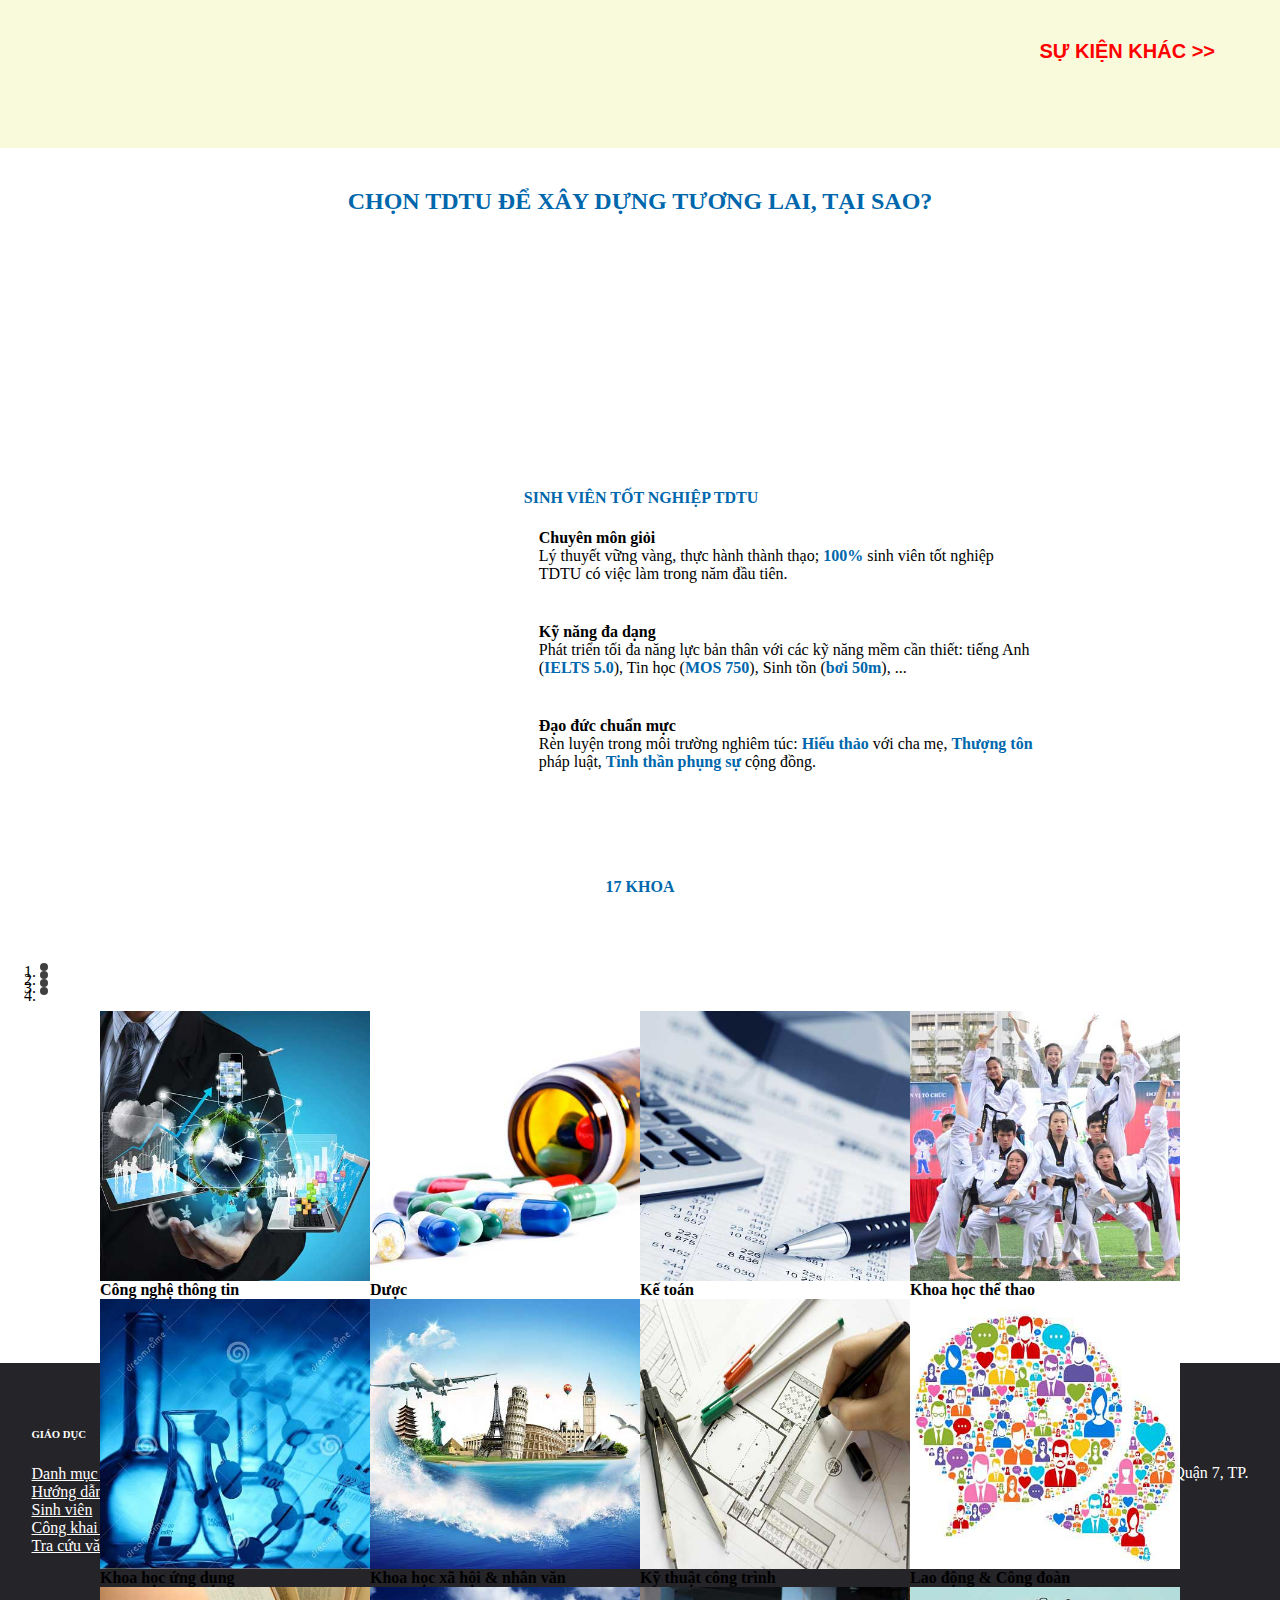
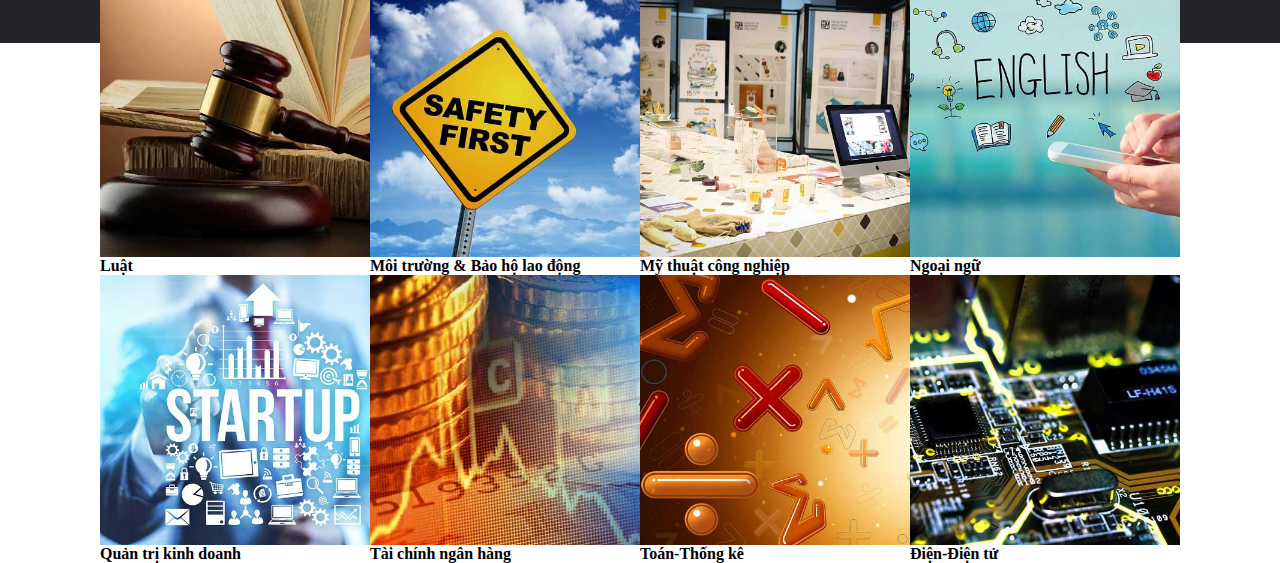
==== commit badc15c3: "update" ====
--- a/HTML/myweb.html
+++ b/HTML/myweb.html
@@ -9,78 +9,76 @@
     <link rel="stylesheet" href="../bootstrap-4.3.1-dist/bootstrap-4.3.1-dist/css/bootstrap.min.css">
     <link rel="stylesheet" href="../CSS/myweb.css">
     <link rel="stylesheet" href="../CSS/font.css">
-    <link rel="stylesheet" href="../dist/aos.css"><!--animation scroll -->
-    <script src="../dist/aos.js"></script>
-    <script src="../jquery.js"></script>
-    <script src="../bootstrap-4.3.1-dist/bootstrap-4.3.1-dist/js/bootstrap.bundle.min.js"></script>
-    <script src="../bootstrap-4.3.1-dist/bootstrap-4.3.1-dist/js/bootstrap.min.js"></script>
+    <link rel="stylesheet" href="../dist/aos.css">
+    <!--animation scroll -->
+
 </head>
 
 <body>
     <div id="wrapper">
-    	<button id="myBtn" title="Go to top"><i class="fas fa-chevron-circle-up"></i></button>
+        <button id="myBtn" title="Go to top"><i class="fas fa-chevron-circle-up"></i></button>
         <div id="header">
             <div class="firstheader">
                 <div class="left">
                     <i class="fas fa-university"></i>
                     <ul>
-                    	<li><a href="" class="menu-name">Trường |</a>
-							<ul class="dropdown">
-								<li><a href="">Trường TCCN Tôn Đức Thắng</a></li>
-								<li><a href="">Trường quốc tế Việt Nam-Phần Lan</a></li>
-							</ul>
-                    	</li>
-                    	<li><a href="" class="menu-name">Khoa |</a>
-							<ul class="dropdown">
-								<li> <a href="">Khoa Công nghệ thông tin</a></li>
-								<li> <a href="">Khoa Dược</a></li>
-								<li> <a href="">Khoa điện tử</a></li>
-								<li> <a href="">Khoa giáo dục quốc tế</a></li>
-								<li> <a href="">Khoa kế toán</a></li>
-								<li> <a href="">Khoa khoa học thể thao</a></li>
-								<li> <a href="">Khoa khoa học ứng dụng</a></li>
-								<li> <a href="">Khoa khoa học xã hội và nhân văn </a></li>
-								<li> <a href="">Khoa kỹ thuật công trình</a></li>
-								<li> <a href="">Khoa lao động và công đoàn </a></li>
-								<li> <a href="">Khoa luật</a></li>
-								<li> <a href="">Khoa môi trường và bảo hộ lao động</a></li>
-								<li> <a href="">Khoa mỹ thuật công nghiệp</a></li>
-								<li> <a href="">Khoa ngoại ngữ</a></li>
-								<li> <a href="">Khoa quản trị kinh doanh</a></li>
-								<li> <a href="">Khoa tài chính-ngân hàng</a></li>
-								<li> <a href="">Khoa toán-thống kê</a></li>
-							</ul>
-                    	</li>
-                    	<li><a href="" class="menu-name">Viện |</a>
-							<ul class="dropdown">
-								<li><a href="">Viện hợp tác quốc tế và nghiên cứu phát triển</a></li>
-								<li><a href="">Viện khoa học tính toán</a></li>
-								<li><a href="">Viện nghiên cứu di truyền và giống</a></li>
-								<li><a href="">Viện tiên tiến khoa học vật liệu</a></li>
-								<li><a href="">Viện chính sách kinh tế và kinh doanh</a></li>
-							</ul>
-                    	</li>
-                    	<li><a href="" class="menu-name">Trung Tâm |</a>
-							<ul class="dropdown">
-								<li><a href="">TT an toàn lao động và công nghệ môi trường</a></li>
-								<li><a href="">TT chuyên gia Hàn Quốc</a></li>
-								<li><a href="">TT công nghệ thông tin ứng dụng</a></li>
-								<li><a href="">TT đào tạo phát triển xã hội</a></li>
-								<li><a href="">TT đào tạo và phát triển các giải pháp kinh tế </a></li>
-								<li><a href="">TT giáo dục quốc phòng an ninh </a></li>
-								<li><a href="">TT hợp tác Châu Âu </a></li>
-								<li><a href="">TT hợp tác doanh nghiệp và cựu sinh viên</a></li>
-								<li><a href="">TT nghiên cứu và đào tạo kinh tế ứng dụng</a></li>
-								<li><a href="">TT ngôn ngữ sáng tạo</a></li>
-								<li><a href="">TT phát triển khoa học quản lý và công nghệ ứng dụng</a></li>
-								<li><a href="">TT tư vấn và kiểm định xây dựng</a></li>
-								<li><a href="">TT ứng dụng và phát triển mỹ thuật công nghiệp</a></li>
-								<li><a href="">TT Việt Nam học và tiếng Việt cho người nước ngoài</a></li>
-								<li><a href="">TT thông tin học thuật và nghiên cứu</a></li>
-								<li><a href="">TT quan trắc môi trường</a></li>
-							</ul>	
-                    	</li>
-                    	<li><a href="" class="menu-name">Thư viện</a></li>
+                        <li><a href="" class="menu-name">Trường |</a>
+                            <ul class="dropdown">
+                                <li><a href="">Trường TCCN Tôn Đức Thắng</a></li>
+                                <li><a href="">Trường quốc tế Việt Nam-Phần Lan</a></li>
+                            </ul>
+                        </li>
+                        <li><a href="" class="menu-name">Khoa |</a>
+                            <ul class="dropdown">
+                                <li> <a href="">Khoa Công nghệ thông tin</a></li>
+                                <li> <a href="">Khoa Dược</a></li>
+                                <li> <a href="">Khoa điện tử</a></li>
+                                <li> <a href="">Khoa giáo dục quốc tế</a></li>
+                                <li> <a href="">Khoa kế toán</a></li>
+                                <li> <a href="">Khoa khoa học thể thao</a></li>
+                                <li> <a href="">Khoa khoa học ứng dụng</a></li>
+                                <li> <a href="">Khoa khoa học xã hội và nhân văn </a></li>
+                                <li> <a href="">Khoa kỹ thuật công trình</a></li>
+                                <li> <a href="">Khoa lao động và công đoàn </a></li>
+                                <li> <a href="">Khoa luật</a></li>
+                                <li> <a href="">Khoa môi trường và bảo hộ lao động</a></li>
+                                <li> <a href="">Khoa mỹ thuật công nghiệp</a></li>
+                                <li> <a href="">Khoa ngoại ngữ</a></li>
+                                <li> <a href="">Khoa quản trị kinh doanh</a></li>
+                                <li> <a href="">Khoa tài chính-ngân hàng</a></li>
+                                <li> <a href="">Khoa toán-thống kê</a></li>
+                            </ul>
+                        </li>
+                        <li><a href="" class="menu-name">Viện |</a>
+                            <ul class="dropdown">
+                                <li><a href="">Viện hợp tác quốc tế và nghiên cứu phát triển</a></li>
+                                <li><a href="">Viện khoa học tính toán</a></li>
+                                <li><a href="">Viện nghiên cứu di truyền và giống</a></li>
+                                <li><a href="">Viện tiên tiến khoa học vật liệu</a></li>
+                                <li><a href="">Viện chính sách kinh tế và kinh doanh</a></li>
+                            </ul>
+                        </li>
+                        <li><a href="" class="menu-name">Trung Tâm |</a>
+                            <ul class="dropdown">
+                                <li><a href="">TT an toàn lao động và công nghệ môi trường</a></li>
+                                <li><a href="">TT chuyên gia Hàn Quốc</a></li>
+                                <li><a href="">TT công nghệ thông tin ứng dụng</a></li>
+                                <li><a href="">TT đào tạo phát triển xã hội</a></li>
+                                <li><a href="">TT đào tạo và phát triển các giải pháp kinh tế </a></li>
+                                <li><a href="">TT giáo dục quốc phòng an ninh </a></li>
+                                <li><a href="">TT hợp tác Châu Âu </a></li>
+                                <li><a href="">TT hợp tác doanh nghiệp và cựu sinh viên</a></li>
+                                <li><a href="">TT nghiên cứu và đào tạo kinh tế ứng dụng</a></li>
+                                <li><a href="">TT ngôn ngữ sáng tạo</a></li>
+                                <li><a href="">TT phát triển khoa học quản lý và công nghệ ứng dụng</a></li>
+                                <li><a href="">TT tư vấn và kiểm định xây dựng</a></li>
+                                <li><a href="">TT ứng dụng và phát triển mỹ thuật công nghiệp</a></li>
+                                <li><a href="">TT Việt Nam học và tiếng Việt cho người nước ngoài</a></li>
+                                <li><a href="">TT thông tin học thuật và nghiên cứu</a></li>
+                                <li><a href="">TT quan trắc môi trường</a></li>
+                            </ul>
+                        </li>
+                        <li><a href="" class="menu-name">Thư viện</a></li>
                     </ul>
                 </div>
                 <div class="right">
@@ -104,7 +102,11 @@
                     <a class="link" href="">Tuyển sinh</a>
                 </div>
                 <div class="search-box">
-                    <i class="fas fa-search"></i>
+                    <i class="fas fa-search" aria-hidden="true"></i>
+                    <div class="search">
+                            <input type="text" placeholder=""/>
+                            <input type="button" value="Tìm"/>
+                          </div>
                 </div>
             </div>
         </div>
@@ -141,27 +143,35 @@
                 <h2 style="color:#0067ac; text-align: center;">Tin Tức</h2>
                 <div id="row1">
                     <div class="card ">
-                        <div class="img-zoom"><img src="../IMG/newspics-3.png" class="card-img-top newsimg" alt="..."></div>
+                        <div class="img-zoom"><img src="../IMG/newspics-3.png" class="card-img-top newsimg" alt="...">
+                        </div>
                         <div class="card-body">
                             <h5 class="card-title">Đại học quốc gia Lào thăm và làm việc với Đại học Tôn Đức Thắng</h5>
                             <a href="#" class="btn btn-primary">QUỐC TẾ HÓA</a>
-                            <p class="card-text"> Lãnh đạo Đại học quốc gia Lào đánh giá TDTU là một đại học uy tín, có chất lượng giáo dục đẳng cấp thế giới... </p>
+                            <p class="card-text"> Lãnh đạo Đại học quốc gia Lào đánh giá TDTU là một đại học uy tín, có
+                                chất lượng giáo dục đẳng cấp thế giới... </p>
                         </div>
                     </div>
                     <div class="card ">
-                        <div class="img-zoom"><img src="../IMG/newspics-2.png" class="card-img-top newsimg" alt="..."></div>
+                        <div class="img-zoom"><img src="../IMG/newspics-2.png" class="card-img-top newsimg" alt="...">
+                        </div>
                         <div class="card-body">
-                            <h5 class="card-title">Sinh viên New Zealand tham quan và giao lưu với sinh viên Đại Học Tôn Đức Thắng</h5>
+                            <h5 class="card-title">Sinh viên New Zealand tham quan và giao lưu với sinh viên Đại Học Tôn
+                                Đức Thắng</h5>
                             <a href="#" class="btn btn-primary">QUỐC TẾ HÓA</a>
-                            <p class="card-text"> Các sinh viên tham gia Đoàn đều tỏ ra thích thú với những trải nghiệm tại TDTU ... </p>
+                            <p class="card-text"> Các sinh viên tham gia Đoàn đều tỏ ra thích thú với những trải nghiệm
+                                tại TDTU ... </p>
                         </div>
                     </div>
                     <div class="card ">
-                        <div class="img-zoom"><img src="../IMG/newspics-3.png" class="card-img-top newsimg" alt="..."></div>
+                        <div class="img-zoom"><img src="../IMG/newspics-3.png" class="card-img-top newsimg" alt="...">
+                        </div>
                         <div class="card-body">
-                            <h5 class="card-title">Đại học Việt Nam cần làm gì để có tên trong các bảng xếp hạng đại học thế giới?</h5>
+                            <h5 class="card-title">Đại học Việt Nam cần làm gì để có tên trong các bảng xếp hạng đại học
+                                thế giới?</h5>
                             <a href="#" class="btn btn-primary">TIN TRÊN BÁO</a>
-                            <p class="card-text"> GS. TS Nguyễn Thời Trung, Viện trưởng Viện khoa học tính toán chia xẻ về xếp hạng đại học. </p>
+                            <p class="card-text"> GS. TS Nguyễn Thời Trung, Viện trưởng Viện khoa học tính toán chia xẻ
+                                về xếp hạng đại học. </p>
                         </div>
                     </div>
                 </div>
@@ -196,7 +206,8 @@
                                         <span class="month">Tháng 8</span>
                                     </div>
                                     <div class="event-title">
-                                        <a href="#">Khánh thành Trường quốc tế Việt Nam - Phần Lan và khai giảng năm học mới</a>
+                                        <a href="#">Khánh thành Trường quốc tế Việt Nam - Phần Lan và khai giảng năm học
+                                            mới</a>
                                     </div>
                                 </div>
                             </li>
@@ -254,7 +265,7 @@
                         <div class="aos-item" data-aos="zoom-in">
                             <div class="aos-item__inner">
                                 <a href="#"><img src="../IMG/zoomin2.jpg" alt=""></a>
-                                <a href="#">  2-Điều kiện, phương pháp dạy và học chuyên dụng, hiện đại </a>
+                                <a href="#"> 2-Điều kiện, phương pháp dạy và học chuyên dụng, hiện đại </a>
                             </div>
                         </div>
                         <div class="aos-item" data-aos="zoom-in">
@@ -270,25 +281,25 @@
                         <div class="aos-item" data-aos="zoom-in">
                             <div class="aos-item__inner">
                                 <a href="#"><img src="../IMG/zoomin4.jpg" alt=""></a>
-                                <a href="#">  4-Chương trình giáo dục đại học và sau đại học tiên tiến </a>
+                                <a href="#"> 4-Chương trình giáo dục đại học và sau đại học tiên tiến </a>
                             </div>
                         </div>
                         <div class="aos-item" data-aos="zoom-in">
                             <div class="aos-item__inner">
                                 <a href="#"><img src="../IMG/zoomin5.jpg" alt=""></a>
-                                <a href="#">  5-Môi trường học tập tiêu chuẩn quốc tế 5 sao  </a>
+                                <a href="#"> 5-Môi trường học tập tiêu chuẩn quốc tế 5 sao </a>
                             </div>
                         </div>
                         <div class="aos-item" data-aos="zoom-in">
                             <div class="aos-item__inner">
                                 <a href="#"><img src="../IMG/zoomin6.jpg" alt=""></a>
-                                <a href="#">  6-Chuẩn đầu ra của giáo dục đạt tầm quốc tế </a>
+                                <a href="#"> 6-Chuẩn đầu ra của giáo dục đạt tầm quốc tế </a>
                             </div>
                         </div>
                         <div class="aos-item" data-aos="zoom-in">
                             <div class="aos-item__inner">
                                 <a href="#"><img src="../IMG/zoomin7.jpg" alt=""></a>
-                                <a href="#">  7-Môi trường rèn luyện tốt nhất  </a>
+                                <a href="#"> 7-Môi trường rèn luyện tốt nhất </a>
                             </div>
                         </div>
                     </div>
@@ -315,7 +326,8 @@
                                 <div class="description">
                                     <span><b>Chuyên môn giỏi</b></span>
                                     <br>
-                                    <span>Lý thuyết vững vàng, thực hành thành thạo; <b style="color: #0067ac">100%</b> sinh viên tốt nghiệp TDTU có việc làm trong năm đầu tiên.</span>
+                                    <span>Lý thuyết vững vàng, thực hành thành thạo; <b style="color: #0067ac">100%</b>
+                                        sinh viên tốt nghiệp TDTU có việc làm trong năm đầu tiên.</span>
                                 </div>
                             </div>
                         </li>
@@ -327,7 +339,10 @@
                                 <div class="description">
                                     <span><b>Kỹ năng đa dạng</b></span>
                                     <br>
-                                    <span>Phát triển tối đa năng lực bản thân với các kỹ năng mềm cần thiết: tiếng Anh (<b style="color: #0067ac">IELTS 5.0</b>), Tin học (<b style="color: #0067ac">MOS 750</b>), Sinh tồn (<b style="color: #0067ac">bơi 50m</b>), ...</span>
+                                    <span>Phát triển tối đa năng lực bản thân với các kỹ năng mềm cần thiết: tiếng Anh
+                                        (<b style="color: #0067ac">IELTS 5.0</b>), Tin học (<b
+                                            style="color: #0067ac">MOS 750</b>), Sinh tồn (<b style="color: #0067ac">bơi
+                                            50m</b>), ...</span>
                                 </div>
                             </div>
                         </li>
@@ -339,7 +354,9 @@
                                 <div class="description">
                                     <span><b>Đạo đức chuẩn mực</b></span>
                                     <br>
-                                    <span>Rèn luyện trong môi trường nghiêm túc: <b style="color: #0067ac">Hiếu thảo</b> với cha mẹ, <b style="color: #0067ac">Thượng tôn</b> pháp luật, <b style="color: #0067ac">Tinh thần phụng sự</b> cộng đồng.</span>
+                                    <span>Rèn luyện trong môi trường nghiêm túc: <b style="color: #0067ac">Hiếu thảo</b>
+                                        với cha mẹ, <b style="color: #0067ac">Thượng tôn</b> pháp luật, <b
+                                            style="color: #0067ac">Tinh thần phụng sự</b> cộng đồng.</span>
                                 </div>
                             </div>
                         </li>
@@ -347,7 +364,9 @@
                 </div>
             </div>
             <div class="Subject">
-            	<div class="subject-total"> <h4>17 KHOA</h4> </div>
+                <div class="subject-total">
+                    <h4>17 KHOA</h4>
+                </div>
                 <div id="myCarousel2" class="carousel slide" data-ride="carousel">
                     <ol class="carousel-indicators outside-indicators">
                         <li data-target="#myCarousel2" data-slide-to="0" class="active"></li>
@@ -456,7 +475,7 @@
                                         <div class="middle">
                                             <a href="#" class="text">VISIT THE WEB SITE</a></div>
                                     </div>
-									<div><a href="">Mỹ thuật công nghiệp</a></div>
+                                    <div><a href="">Mỹ thuật công nghiệp</a></div>
                                 </div>
                                 <div class="faculty-of">
                                     <div class="black-blured">
@@ -487,20 +506,20 @@
                                     <div><a href="">Tài chính ngân hàng</a></div>
                                 </div>
                                 <div class="faculty-of">
-                                	<div class="black-blured">
-                                		<img src="../IMG/Khoa-Toan-new.jpg" class="card-img-top" alt="...">
-                                		<div class="middle">
-                                			<a href="#" class="text">VISIT THE WEB SITE</a></div>
-                                	</div>
-                                		<div><a href="">Toán-Thống kê</a></div>
-                                </div>
-                                <div class="faculty-of">
-                                	<div class="black-blured">
-                                		<img src="../IMG/Khoa-Dien-DT-new.jpg" class="card-img-top" alt="...">
-                                		<div class="middle">
-                                			<a href="#" class="text">VISIT THE WEB SITE</a>></div>
-                                	</div>
-                                	<div><a href="">Điện-Điện tử</a></div>
+                                    <div class="black-blured">
+                                        <img src="../IMG/Khoa-Toan-new.jpg" class="card-img-top" alt="...">
+                                        <div class="middle">
+                                            <a href="#" class="text">VISIT THE WEB SITE</a></div>
+                                    </div>
+                                    <div><a href="">Toán-Thống kê</a></div>
+                                </div>
+                                <div class="faculty-of">
+                                    <div class="black-blured">
+                                        <img src="../IMG/Khoa-Dien-DT-new.jpg" class="card-img-top" alt="...">
+                                        <div class="middle">
+                                            <a href="#" class="text">VISIT THE WEB SITE</a>></div>
+                                    </div>
+                                    <div><a href="">Điện-Điện tử</a></div>
                                 </div>
                             </div>
                         </div>
@@ -573,18 +592,24 @@
                     <div class="address">
                         Số 19 Nguyễn Hữu Thọ, Phường Tân Phong, Quận 7, TP.
                         <br> Hồ Chí Minh, Việt Nam.
-                        <br> Kết nối với TDTU <a href=""><i class="fab fa-facebook"></i></a> <a href=""><i class="fab fa-youtube"></i></a> <a href=""><i class="fab fa-twitter"></i></a> <a href=""><i class="fab fa-google-plus-square"></i></a>
+                        <br> Kết nối với TDTU <a href=""><i class="fab fa-facebook"></i></a> <a href=""><i
+                                class="fab fa-youtube"></i></a> <a href=""><i class="fab fa-twitter"></i></a> <a
+                            href=""><i class="fab fa-google-plus-square"></i></a>
                     </div>
                 </div>
             </div>
         </div>
     </div>
+    <script src="../jquery.js"></script>
+    <script src="../bootstrap-4.3.1-dist/bootstrap-4.3.1-dist/js/bootstrap.bundle.min.js"></script>
+    <script src="../bootstrap-4.3.1-dist/bootstrap-4.3.1-dist/js/bootstrap.min.js"></script>
+    <script src="../JS/jscript.js"></script>
+    <script src="../dist/aos.js"></script>
     <script>
-    	AOS.init({
-			easing: 'ease-in-out-sine'
-		});
-		$('#myCarousel1, #myCarousel2').carousel();
+        AOS.init({
+            easing: 'ease-in-out-sine'
+        });
     </script>
 </body>
-<script src="../JS/jscript.js"></script>
+
 </html>--- a/CSS/myweb.css
+++ b/CSS/myweb.css
@@ -467,4 +467,47 @@
 }
 .menu-name:hover{
 	color: #fff
-}+}
+#sildedown-menu{
+	justify-content: space-between;
+	background-color: #CD2122;
+}
+#sildedown-menu a{
+	color: #fff;
+}
+.search{
+	background: #E8E8E4;
+	position: absolute;
+	top: 168px;
+	right: 189px;
+	line-height: 30px;
+	box-shadow: 0 0 10px rgba(0,0,0,0.5);
+	border-top:4px solid #D80B15;
+	z-index: 3;
+	display: none;
+}
+.search:before{
+	content: "";
+  position: absolute;
+  top: -32px;
+  right: 13px;
+  border-bottom: 14px solid #D80B15;
+}
+.search  input[type="text"]{
+	width: 200px;
+	border: 1px solid #D80B15;
+	outline: none;
+  }
+.search-box input[type="button"]{
+	width: 80px;
+	padding: 5px 0;
+	background: #D80B15;
+	color: #fff;
+	margin-left: -6px;
+	border: 1px solid #D80B15;
+	outline: none;
+	cursor: pointer;
+  }  
+  .fa-search:hover{
+	  cursor: pointer;
+  }